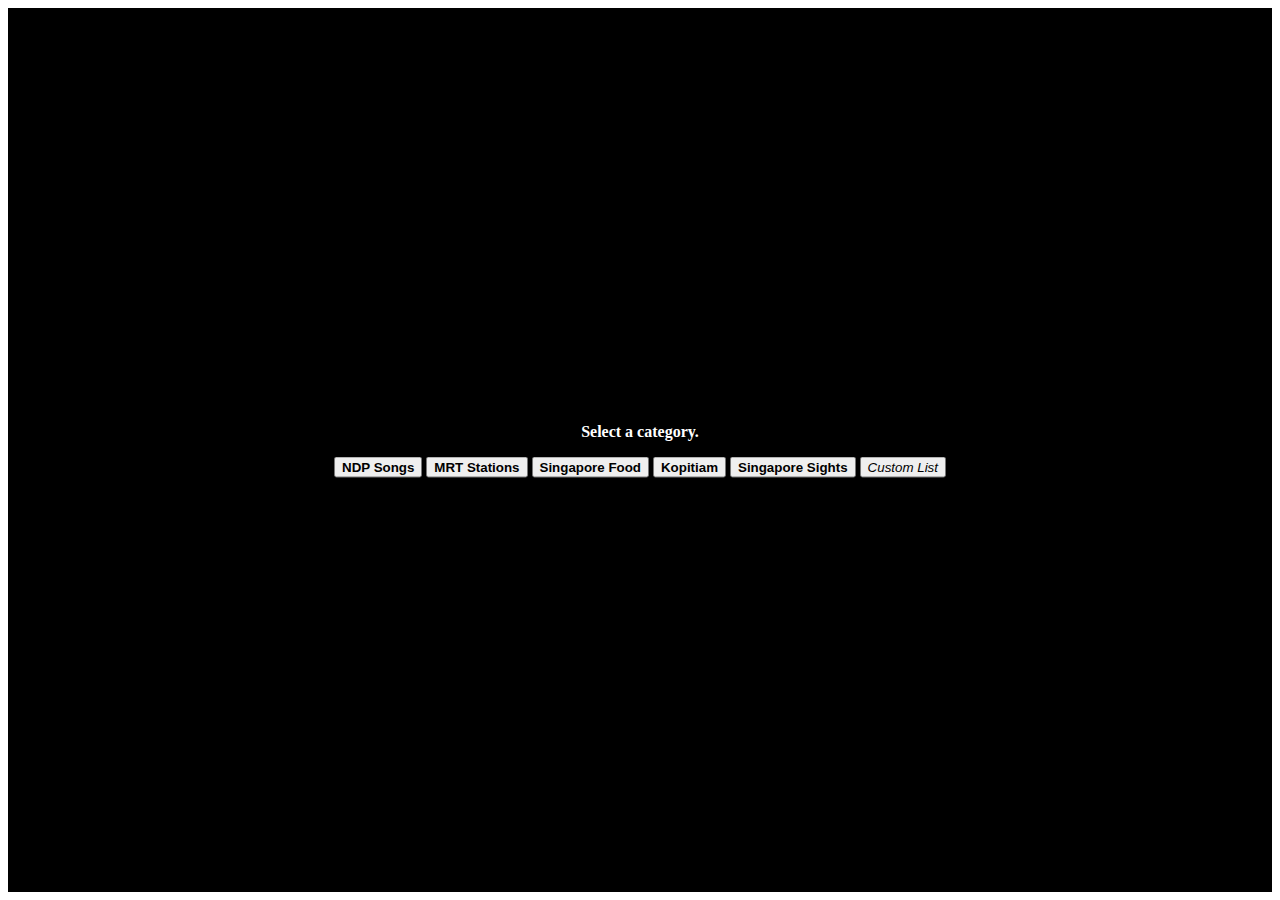
==== index.html @ a1035b41 "Initial commit" ====
<html>
<head>
  <meta name ="viewport" content="width=device-width,initial-scale=1">
  <title>NDP Charades</title>
  <link rel="stylesheet" href="style.css"/>
  <script type="text/javascript" src="script.js"></script>
</head>
<body>
  <div class="fullwidthheight whiteonblack">
    <div class="centerhorivert">
      <p class="bold center">Select a category.</p>
      <button class="bold" onclick="cat1()">NDP Songs</button>
      <button class="bold" onclick="cat2()">MRT Stations</button>
      <button class="bold" onclick="cat3()">Singapore Food</button>
      <button class="bold" onclick="cat4()">Kopitiam</button>
      <button class="bold" onclick="cat5()">Singapore Sights</button>
      <button class="italic" onclick="location.href='custom.html'">Custom List</button>
      <p class="autowidth center"><a href="" id="item" class="blue bold"></a></p>
    </div>
  </div>
</body>
</html>
---- style.css ----
.autowidth {
  width: auto;
}
.blue {
  color: deepskyblue;
}
.bold {
  font-weight: bold;
}
.center {
  text-align: center;
}
.centerhorivert {
  position: absolute;
  top: 50%;
  left: 50%;
  transform: translateX(-50%) translateY(-50%);
}
.fullwidthheight {
  width: 100%;
  height: 100%;
}
.italic {
  font-style: italic;
}
.whiteonblack {
  color: white;
  background-color: black;
}
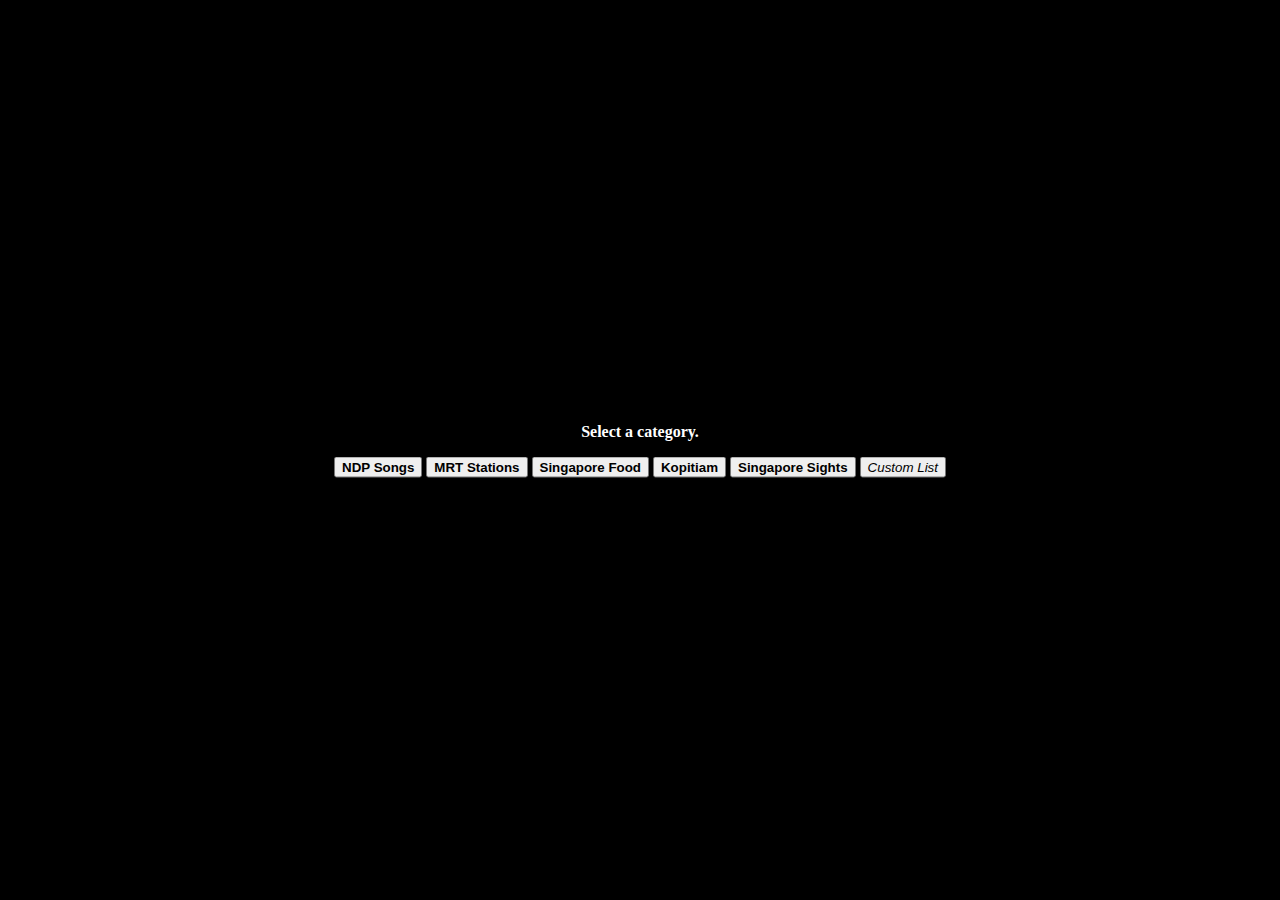
==== commit ba839d03: "Implement custom list picker" ====
--- a/index.html
+++ b/index.html
@@ -6,7 +6,7 @@
   <script type="text/javascript" src="script.js"></script>
 </head>
 <body>
-  <div class="fullwidthheight whiteonblack">
+  <div id="charades" class="fullwidthheight whitetext">
     <div class="centerhorivert">
       <p class="bold center">Select a category.</p>
       <button class="bold" onclick="cat1()">NDP Songs</button>
@@ -14,8 +14,22 @@
       <button class="bold" onclick="cat3()">Singapore Food</button>
       <button class="bold" onclick="cat4()">Kopitiam</button>
       <button class="bold" onclick="cat5()">Singapore Sights</button>
-      <button class="italic" onclick="location.href='custom.html'">Custom List</button>
-      <p class="autowidth center"><a href="" id="item" class="blue bold"></a></p>
+      <button class="italic" onclick="revealCustom()">Custom List</button>
+      <p class="autowidth center"><a href="" id="charadesItem" class="blue bold"></a></p>
+    </div>
+  </div>
+
+  <div id="custom" class="zeroheight whitetext">
+    <div class="centerhorivert">
+      <p class="bold center">Paste your list below.</p>
+      <div class="center">
+        <textarea id="textarea" oninput="resize()">Scissors
+Paper
+Stone</textarea><br><br>
+        <button class="bold" onclick="catCustom()">Pick Random</button>
+        <button class="italic" onclick="revealCharades()">NDP Charades</button>
+      </div>
+      <p class="autowidth center"><a href="" id="customItem" class="blue bold"></a></p>
     </div>
   </div>
 </body>
--- a/style.css
+++ b/style.css
@@ -1,3 +1,19 @@
+body {
+  background-color: black;
+}
+textarea {
+  text-align: left;
+
+  height: auto;
+  min-height: 50px;
+  overflow-y: hidden;
+
+  white-space: pre; /* no wrapping */
+  width: auto;
+  min-width: 161px;
+  max-width: inherit;
+  overflow-x: hidden;
+}
 .autowidth {
   width: auto;
 }
@@ -23,7 +39,9 @@
 .italic {
   font-style: italic;
 }
-.whiteonblack {
+.whitetext {
   color: white;
-  background-color: black;
 }
+.zeroheight {
+  visibility: hidden;
+}
